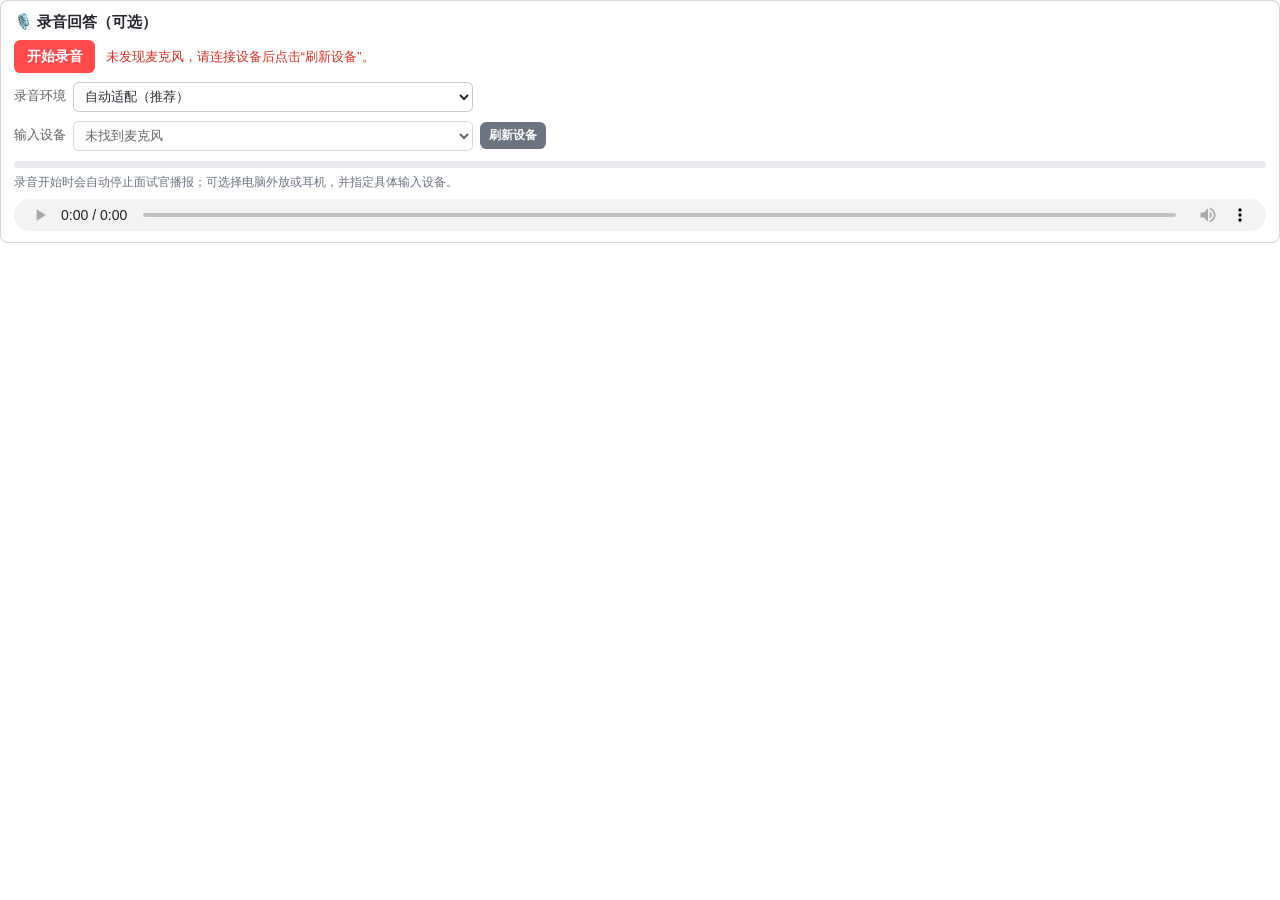
==== components/audio_recorder/index.html @ f008adf7 "fix: support headset and open microphone devices" ====
<!doctype html>
<html lang="zh-CN">
  <head>
    <meta charset="utf-8" />
    <meta name="viewport" content="width=device-width, initial-scale=1" />
    <style>
      :root {
        color-scheme: light;
        font-family: -apple-system, BlinkMacSystemFont, "Segoe UI", sans-serif;
      }

      body {
        margin: 0;
        background: transparent;
        color: #262730;
      }

      .recorder {
        border: 1px solid rgba(49, 51, 63, 0.2);
        border-radius: 0.5rem;
        padding: 0.7rem 0.8rem 0.65rem;
        background: #fff;
      }

      .label {
        font-size: 0.95rem;
        font-weight: 600;
        margin-bottom: 0.45rem;
      }

      .row {
        display: flex;
        align-items: center;
        gap: 0.65rem;
        flex-wrap: wrap;
      }

      .device-row {
        display: flex;
        align-items: center;
        gap: 0.45rem;
        margin-top: 0.55rem;
        flex-wrap: wrap;
      }

      .device-row label {
        color: #5f6368;
        font-size: 0.8rem;
      }

      select {
        min-width: min(100%, 25rem);
        max-width: 100%;
        border: 1px solid rgba(49, 51, 63, 0.25);
        border-radius: 0.35rem;
        padding: 0.35rem 0.45rem;
        background: #fff;
        color: #262730;
        font-size: 0.82rem;
      }

      .device-refresh {
        background: #6b7280;
        padding: 0.32rem 0.55rem;
        font-size: 0.78rem;
      }

      button {
        border: 0;
        border-radius: 0.4rem;
        padding: 0.42rem 0.8rem;
        background: #ff4b4b;
        color: #fff;
        cursor: pointer;
        font-size: 0.9rem;
        font-weight: 600;
      }

      button:hover { background: #e23d3d; }
      button:disabled { opacity: 0.58; cursor: not-allowed; }

      .status {
        color: #5f6368;
        font-size: 0.82rem;
      }

      .status.error { color: #d93025; }
      .status.ok { color: #188038; }

      .meter {
        height: 0.42rem;
        margin-top: 0.65rem;
        overflow: hidden;
        border-radius: 999px;
        background: #e8eaed;
      }

      .level {
        display: block;
        width: 0;
        height: 100%;
        border-radius: inherit;
        background: linear-gradient(90deg, #34a853, #fbbc04, #ea4335);
        transition: width 60ms linear;
      }

      .hint {
        margin-top: 0.4rem;
        color: #6b7280;
        font-size: 0.76rem;
        line-height: 1.35;
      }

      audio {
        display: block;
        width: 100%;
        margin-top: 0.55rem;
        height: 2rem;
      }
    </style>
  </head>
  <body>
    <div class="recorder" id="recorder">
      <div class="label" id="label">🎙️ 录音回答（可选）</div>
      <div class="row">
        <button id="recordButton" type="button">开始录音</button>
        <span class="status" id="status">点击开始后允许浏览器使用麦克风</span>
      </div>
      <div class="device-row">
        <label for="modeSelect">录音环境</label>
        <select id="modeSelect" aria-label="选择录音环境">
          <option value="auto">自动适配（推荐）</option>
          <option value="speaker">电脑外放 / 开放麦克风</option>
          <option value="headset">耳机麦克风</option>
        </select>
      </div>
      <div class="device-row">
        <label for="deviceSelect">输入设备</label>
        <select id="deviceSelect" aria-label="选择麦克风" disabled>
          <option value="">点击开始录音后加载设备</option>
        </select>
        <button id="refreshDevices" class="device-refresh" type="button">刷新设备</button>
      </div>
      <div class="meter" aria-label="麦克风输入音量"><span class="level" id="level"></span></div>
      <div class="hint" id="hint">
        录音开始时会自动停止面试官播报；可选择电脑外放或耳机，并指定具体输入设备。
      </div>
      <audio id="preview" controls hidden></audio>
    </div>

    <script>
      (() => {
        "use strict";

        const label = document.getElementById("label");
        const recordButton = document.getElementById("recordButton");
        const status = document.getElementById("status");
        const hint = document.getElementById("hint");
        const level = document.getElementById("level");
        const preview = document.getElementById("preview");
        const deviceSelect = document.getElementById("deviceSelect");
        const refreshDevicesButton = document.getElementById("refreshDevices");
        const modeSelect = document.getElementById("modeSelect");

        let stream = null;
        let mediaRecorder = null;
        let chunks = [];
        let startedAt = 0;
        let elapsedTimer = null;
        let meterFrame = null;
        let audioContext = null;
        let analyser = null;
        // Keep peak/average activity over the whole clip. Looking only at the
        // final analyser frame misclassifies a valid recording when the user
        // pauses for a moment before pressing Stop.
        let levelStats = {
          rms: 0,
          peak: 0,
          maxRms: 0,
          maxPeak: 0,
          sumRms: 0,
          sampleCount: 0,
          activeSamples: 0,
        };
        let processingSettings = {};
        let maxSeconds = 30;
        let currentMime = "";
        let selectedDeviceId = "";
        let devicesLoaded = false;
        let selectedMode = "auto";

        function postMessage(type, payload) {
          window.parent.postMessage(
            Object.assign({ isStreamlitMessage: true, type }, payload || {}),
            "*"
          );
        }

        function setComponentValue(value) {
          postMessage("streamlit:setComponentValue", {
            value,
            dataType: "json",
          });
        }

        function setFrameHeight() {
          postMessage("streamlit:setFrameHeight", {
            height: document.body.scrollHeight,
          });
        }

        function setStatus(message, kind) {
          status.textContent = message;
          status.className = "status" + (kind ? " " + kind : "");
          setFrameHeight();
        }

        function deviceLabel(device, index) {
          const raw = (device && device.label) || "";
          return raw || ("麦克风 " + (index + 1));
        }

        async function refreshDevices() {
          if (!navigator.mediaDevices || !navigator.mediaDevices.enumerateDevices) {
            deviceSelect.innerHTML = "<option value=\"\">浏览器不支持设备选择</option>";
            deviceSelect.disabled = true;
            return;
          }
          try {
            const devices = await navigator.mediaDevices.enumerateDevices();
            const inputs = devices.filter((device) => device.kind === "audioinput");
            const previous = selectedDeviceId || deviceSelect.value;
            deviceSelect.innerHTML = "";
            if (!inputs.length) {
              deviceSelect.innerHTML = "<option value=\"\">未找到麦克风</option>";
              deviceSelect.disabled = true;
              setStatus("未发现麦克风，请连接设备后点击“刷新设备”。", "error");
              return;
            }
            inputs.forEach((device, index) => {
              const option = document.createElement("option");
              option.value = device.deviceId || "";
              option.textContent = deviceLabel(device, index);
              deviceSelect.appendChild(option);
            });
            const match = inputs.find((device) => device.deviceId === previous);
            deviceSelect.value = match ? previous : (inputs[0].deviceId || "");
            selectedDeviceId = deviceSelect.value;
            deviceSelect.disabled = false;
            devicesLoaded = true;
          } catch (error) {
            deviceSelect.innerHTML = "<option value=\"\">无法读取输入设备</option>";
            deviceSelect.disabled = true;
          }
          setFrameHeight();
        }

        function cancelSpeech() {
          // Speech may have been created by this component, by components.html,
          // or by the parent page. Cancel every same-origin window we can reach.
          const windows = [window];
          try { windows.push(window.parent); } catch (error) {}
          try { windows.push(window.top); } catch (error) {}
          windows.forEach((owner) => {
            try {
              if (owner && owner.speechSynthesis) owner.speechSynthesis.cancel();
            } catch (error) {}
          });
          try {
            const frames = window.parent.document.querySelectorAll("iframe");
            frames.forEach((frame) => {
              try {
                if (frame.contentWindow && frame.contentWindow.speechSynthesis) {
                  frame.contentWindow.speechSynthesis.cancel();
                }
              } catch (error) {}
            });
          } catch (error) {}
        }

        function supportedMimeType() {
          if (!window.MediaRecorder || !MediaRecorder.isTypeSupported) return "";
          const candidates = [
            "audio/webm;codecs=opus",
            "audio/webm",
            "audio/mp4",
            "audio/ogg;codecs=opus",
          ];
          return candidates.find((candidate) => MediaRecorder.isTypeSupported(candidate)) || "";
        }

        function extensionForMime(mimeType) {
          if (mimeType.indexOf("mp4") >= 0) return "m4a";
          if (mimeType.indexOf("ogg") >= 0) return "ogg";
          if (mimeType.indexOf("wav") >= 0) return "wav";
          return "webm";
        }

        function encodeWav(audioBuffer) {
          const channel = audioBuffer.getChannelData(0);
          const output = new ArrayBuffer(44 + channel.length * 2);
          const view = new DataView(output);
          const writeString = (offset, value) => {
            for (let index = 0; index < value.length; index += 1) {
              view.setUint8(offset + index, value.charCodeAt(index));
            }
          };
          writeString(0, "RIFF");
          view.setUint32(4, 36 + channel.length * 2, true);
          writeString(8, "WAVE");
          writeString(12, "fmt ");
          view.setUint32(16, 16, true);
          view.setUint16(20, 1, true); // PCM
          view.setUint16(22, 1, true); // mono
          view.setUint32(24, audioBuffer.sampleRate, true);
          view.setUint32(28, audioBuffer.sampleRate * 2, true);
          view.setUint16(32, 2, true);
          view.setUint16(34, 16, true);
          writeString(36, "data");
          view.setUint32(40, channel.length * 2, true);
          for (let index = 0; index < channel.length; index += 1) {
            const sample = Math.max(-1, Math.min(1, channel[index]));
            view.setInt16(44 + index * 2, sample < 0 ? sample * 0x8000 : sample * 0x7fff, true);
          }
          return new Blob([output], { type: "audio/wav" });
        }

        async function convertToWav(blob) {
          // OpenAI-compatible speech endpoints are most consistent with WAV.
          // Decode and resample in the browser so no ffmpeg installation is
          // required on the user's computer.
          const AudioContextClass = window.AudioContext || window.webkitAudioContext;
          if (!AudioContextClass || !blob.arrayBuffer) throw new Error("Audio decoding unavailable");
          const decodeContext = new AudioContextClass();
          try {
            const decoded = await decodeContext.decodeAudioData(await blob.arrayBuffer());
            let rendered = decoded;
            if (decoded.sampleRate !== 16000 || decoded.numberOfChannels !== 1) {
              const OfflineContext = window.OfflineAudioContext || window.webkitOfflineAudioContext;
              if (!OfflineContext) throw new Error("Audio resampling unavailable");
              const frameCount = Math.max(1, Math.ceil(decoded.duration * 16000));
              const offline = new OfflineContext(1, frameCount, 16000);
              const source = offline.createBufferSource();
              source.buffer = decoded;
              source.connect(offline.destination);
              source.start(0);
              rendered = await offline.startRendering();
            }
            return encodeWav(rendered);
          } finally {
            try { await decodeContext.close(); } catch (error) {}
          }
        }

        function stopMeter() {
          if (meterFrame !== null) cancelAnimationFrame(meterFrame);
          meterFrame = null;
          if (elapsedTimer !== null) clearInterval(elapsedTimer);
          elapsedTimer = null;
          if (audioContext) {
            try { audioContext.close(); } catch (error) {}
          }
          audioContext = null;
          analyser = null;
          level.style.width = "0%";
        }

        function updateMeter() {
          if (!analyser) return;
          const buffer = new Uint8Array(analyser.fftSize);
          analyser.getByteTimeDomainData(buffer);
          let sum = 0;
          let peak = 0;
          for (let index = 0; index < buffer.length; index += 1) {
            const sample = (buffer[index] - 128) / 128;
            sum += sample * sample;
            peak = Math.max(peak, Math.abs(sample));
          }
          const rms = Math.sqrt(sum / buffer.length);
          levelStats.rms = rms;
          levelStats.peak = peak;
          levelStats.maxRms = Math.max(levelStats.maxRms, rms);
          levelStats.maxPeak = Math.max(levelStats.maxPeak, peak);
          levelStats.sumRms += rms;
          levelStats.sampleCount += 1;
          if (rms >= 0.008 || peak >= 0.03) levelStats.activeSamples += 1;
          // Expand quiet speech enough to be visible without pretending it is loud.
          const visibleLevel = Math.min(100, Math.max(0, rms * 420));
          level.style.width = visibleLevel.toFixed(1) + "%";
          meterFrame = requestAnimationFrame(updateMeter);
        }

        async function requestMicrophone() {
          const deviceConstraint = selectedDeviceId
            ? { deviceId: { exact: selectedDeviceId } }
            : {};
          const processing = selectedMode === "headset"
            // Headset profile requests the equivalent of:
            // echoCancellation: false, noiseSuppression: false, autoGainControl: false
            ? { echoCancellation: { ideal: false }, noiseSuppression: { ideal: false }, autoGainControl: { ideal: false } }
            : selectedMode === "speaker"
              ? { echoCancellation: { ideal: true }, noiseSuppression: { ideal: true }, autoGainControl: { ideal: true } }
              : { echoCancellation: { ideal: true }, noiseSuppression: { ideal: true }, autoGainControl: { ideal: true } };
          const attempts = [
            // Use the selected environment profile; ``ideal`` values remain
            // negotiable so Windows headset and laptop drivers can accept them.
            { audio: Object.assign({}, deviceConstraint, {
              ...processing,
              channelCount: { ideal: 1 },
              sampleRate: { ideal: 16000 },
            }) },
            // Some Windows headset drivers reject the processing constraints.
            { audio: Object.assign({}, deviceConstraint, {
              channelCount: { ideal: 1 },
            }) },
            // Last resort: let the browser choose its compatible defaults.
            { audio: selectedDeviceId ? deviceConstraint : true },
            { audio: true },
          ];
          let lastError = null;
          for (const constraints of attempts) {
            try {
              return await navigator.mediaDevices.getUserMedia(constraints);
            } catch (error) {
              lastError = error;
            }
          }
          throw lastError || new Error("Microphone unavailable");
        }

        function wireMeter() {
          try {
            audioContext = new (window.AudioContext || window.webkitAudioContext)();
            const source = audioContext.createMediaStreamSource(stream);
            analyser = audioContext.createAnalyser();
            analyser.fftSize = 1024;
            source.connect(analyser);
            if (audioContext.state === "suspended" && audioContext.resume) {
              audioContext.resume().catch(() => {});
            }
            updateMeter();
          } catch (error) {
            // Recording still works if AudioContext is unavailable.
            analyser = null;
          }
        }

        function inspectProcessingSettings() {
          processingSettings = {};
          try {
            const track = stream && stream.getAudioTracks && stream.getAudioTracks()[0];
            const settings = track && track.getSettings ? track.getSettings() : {};
            ["echoCancellation", "noiseSuppression", "autoGainControl"].forEach((name) => {
              if (typeof settings[name] === "boolean") processingSettings[name] = settings[name];
            });
            const stillProcessed = Object.keys(processingSettings).some(
              (name) => processingSettings[name] === true
            );
            if (stillProcessed) {
              hint.textContent = "当前设备保留了部分回声/降噪处理；开放扬声器时建议降低音量，戴耳机时可继续使用。";
            }
            const selectedOption = deviceSelect.options[deviceSelect.selectedIndex];
            const selectedLabel = (track && track.label) || (selectedOption && selectedOption.textContent) || "默认麦克风";
            if (track && track.readyState !== "live") {
              setStatus("麦克风音轨未处于活动状态，请刷新设备后重试。", "error");
            } else if (track && track.muted) {
              setStatus("麦克风音轨被浏览器静音，请检查系统输入音量。", "error");
            } else {
              setStatus("已使用：" + selectedLabel + "；请说话并确认音量条变化。", "ok");
            }
          } catch (error) {}
        }

        function cleanupStream() {
          if (stream) {
            stream.getTracks().forEach((track) => track.stop());
          }
          stream = null;
          stopMeter();
        }

        function finishRecording() {
          if (!mediaRecorder || mediaRecorder.state === "inactive") return;
          recordButton.disabled = true;
          setStatus("正在整理录音…");
          mediaRecorder.stop();
        }

        function encodeRecording() {
          const actualMime = (mediaRecorder && mediaRecorder.mimeType) || currentMime || "audio/webm";
          const blob = new Blob(chunks, { type: actualMime });
          const duration = Math.max(0, (Date.now() - startedAt) / 1000);
          const track = stream && stream.getAudioTracks && stream.getAudioTracks()[0];
          const trackSettings = track && track.getSettings ? track.getSettings() : {};
          const trackInfo = {
            deviceId: trackSettings.deviceId || selectedDeviceId || "",
            label: (track && track.label) || "",
            readyState: (track && track.readyState) || "",
            muted: Boolean(track && track.muted),
          };
          cleanupStream();
          recordButton.disabled = false;
          recordButton.textContent = "重新录音";
          if (!blob.size) {
            setStatus("没有录到音频，请检查麦克风权限后重试。", "error");
            return;
          }
          const finishUpload = (uploadBlob, uploadMime, uploadFilename) => {
            const reader = new FileReader();
            reader.onloadend = () => {
            const dataUrl = String(reader.result || "");
            const separator = dataUrl.indexOf(",");
            const base64 = separator >= 0 ? dataUrl.slice(separator + 1) : "";
            if (!base64) {
              setStatus("录音编码失败，请重试。", "error");
              return;
            }
            const extension = extensionForMime(uploadMime);
            preview.src = URL.createObjectURL(blob);
            preview.hidden = false;
            setStatus("录音完成，可在下方查看并等待语音识别。", "ok");
            setComponentValue({
              status: "recorded",
              audio_base64: base64,
              mime_type: uploadMime,
              filename: uploadFilename || ("answer." + extension),
              bytes: uploadBlob.size,
              duration_seconds: Number(duration.toFixed(2)),
              // 使用整段录音的最高活动窗口，避免用户停顿后点击停止
              // 导致最后一个静音帧覆盖前面的有效语音。
              rms: Number((levelStats.maxRms || levelStats.rms || 0).toFixed(6)),
              peak: Number((levelStats.maxPeak || levelStats.peak || 0).toFixed(6)),
              average_rms: Number((levelStats.sampleCount ? levelStats.sumRms / levelStats.sampleCount : 0).toFixed(6)),
              active_ratio: Number((levelStats.sampleCount ? levelStats.activeSamples / levelStats.sampleCount : 0).toFixed(4)),
              processing: processingSettings,
              audio_mode: selectedMode,
              device_id: trackInfo.deviceId,
              track_label: trackInfo.label,
              track_ready_state: trackInfo.readyState,
              track_muted: trackInfo.muted,
            });
            };
            reader.readAsDataURL(uploadBlob);
          };
          convertToWav(blob)
            .then((wavBlob) => finishUpload(wavBlob, "audio/wav", "answer.wav"))
            .catch(() => finishUpload(blob, actualMime, "answer." + extensionForMime(actualMime)));
        }

        async function startRecording() {
          if (!navigator.mediaDevices || !navigator.mediaDevices.getUserMedia) {
            setStatus("当前浏览器不支持麦克风录音，请使用最新版 Chrome 或 Edge。", "error");
            return;
          }
          cancelSpeech();
          recordButton.disabled = true;
          setStatus("正在请求麦克风权限…");
          try {
            stream = await requestMicrophone();
            inspectProcessingSettings();
            currentMime = supportedMimeType();
            if (!window.MediaRecorder) throw new Error("MediaRecorder unavailable");
            mediaRecorder = currentMime
              ? new MediaRecorder(stream, { mimeType: currentMime })
              : new MediaRecorder(stream);
            currentMime = mediaRecorder.mimeType || currentMime || "audio/webm";
            chunks = [];
            levelStats = {
              rms: 0,
              peak: 0,
              maxRms: 0,
              maxPeak: 0,
              sumRms: 0,
              sampleCount: 0,
              activeSamples: 0,
            };
            startedAt = Date.now();
            mediaRecorder.ondataavailable = (event) => {
              if (event.data && event.data.size > 0) chunks.push(event.data);
            };
            mediaRecorder.onerror = () => {
              setStatus("录音发生错误，请检查麦克风权限后重试。", "error");
              cleanupStream();
              recordButton.disabled = false;
            };
            mediaRecorder.onstop = encodeRecording;
            mediaRecorder.start(250);
            recordButton.textContent = "停止录音";
            recordButton.disabled = false;
            setStatus("正在录音…请正常说话，音量条应有明显变化。", "ok");
            wireMeter();
            elapsedTimer = setInterval(() => {
              const seconds = (Date.now() - startedAt) / 1000;
              if (seconds >= maxSeconds) finishRecording();
              else setStatus("正在录音… " + Math.floor(seconds) + " 秒", "ok");
            }, 500);
          } catch (error) {
            cleanupStream();
            recordButton.disabled = false;
            recordButton.textContent = "开始录音";
            const name = error && error.name ? error.name : "";
            if (name === "NotAllowedError" || name === "PermissionDeniedError") {
              setStatus("麦克风权限被拒绝，请在浏览器地址栏左侧点🔒→麦克风→允许，然后刷新页面。", "error");
            } else if (name === "NotFoundError") {
              setStatus("没有找到麦克风，请检查系统输入设备连接。", "error");
            } else {
              setStatus("无法打开麦克风（" + (name || "未知错误") + "），请使用 Chrome/Edge 重试。", "error");
            }
          }
        }

        recordButton.addEventListener("click", () => {
          if (mediaRecorder && mediaRecorder.state === "recording") finishRecording();
          else startRecording();
        });

        modeSelect.addEventListener("change", () => {
          selectedMode = modeSelect.value || "auto";
          hint.textContent = selectedMode === "speaker"
            ? "开放麦克风模式：已启用回声消除、降噪和自动增益，适合电脑扬声器外放。"
            : selectedMode === "headset"
              ? "耳机模式：尽量保留原始麦克风信号，适合耳机或带麦克风耳塞。"
              : "自动模式：优先使用兼容的浏览器处理，适配大多数电脑和耳机。";
        });
        deviceSelect.addEventListener("change", () => {
          selectedDeviceId = deviceSelect.value || "";
          setStatus("已选择输入设备，下一次录音时生效。", "ok");
        });
        refreshDevicesButton.addEventListener("click", refreshDevices);
        if (navigator.mediaDevices && navigator.mediaDevices.addEventListener) {
          navigator.mediaDevices.addEventListener("devicechange", refreshDevices);
        }

        window.addEventListener("beforeunload", cleanupStream);
        window.addEventListener("message", (event) => {
          const message = event.data || {};
          if (message.type !== "streamlit:render") return;
          const args = message.args || {};
          label.textContent = args.label || "🎙️ 录音回答（可选）";
          maxSeconds = Math.max(5, Number(args.max_seconds || 30));
          if (args.audio_mode && ["auto", "speaker", "headset"].indexOf(args.audio_mode) >= 0) {
            selectedMode = args.audio_mode;
            modeSelect.value = selectedMode;
          }
          if (args.open_microphone === false) {
            hint.textContent = "录音开始时会自动停止面试官播报。";
          }
          setFrameHeight();
        });

        postMessage("streamlit:componentReady", { apiVersion: 1 });
        refreshDevices();
        setFrameHeight();
      })();
    </script>
  </body>
</html>
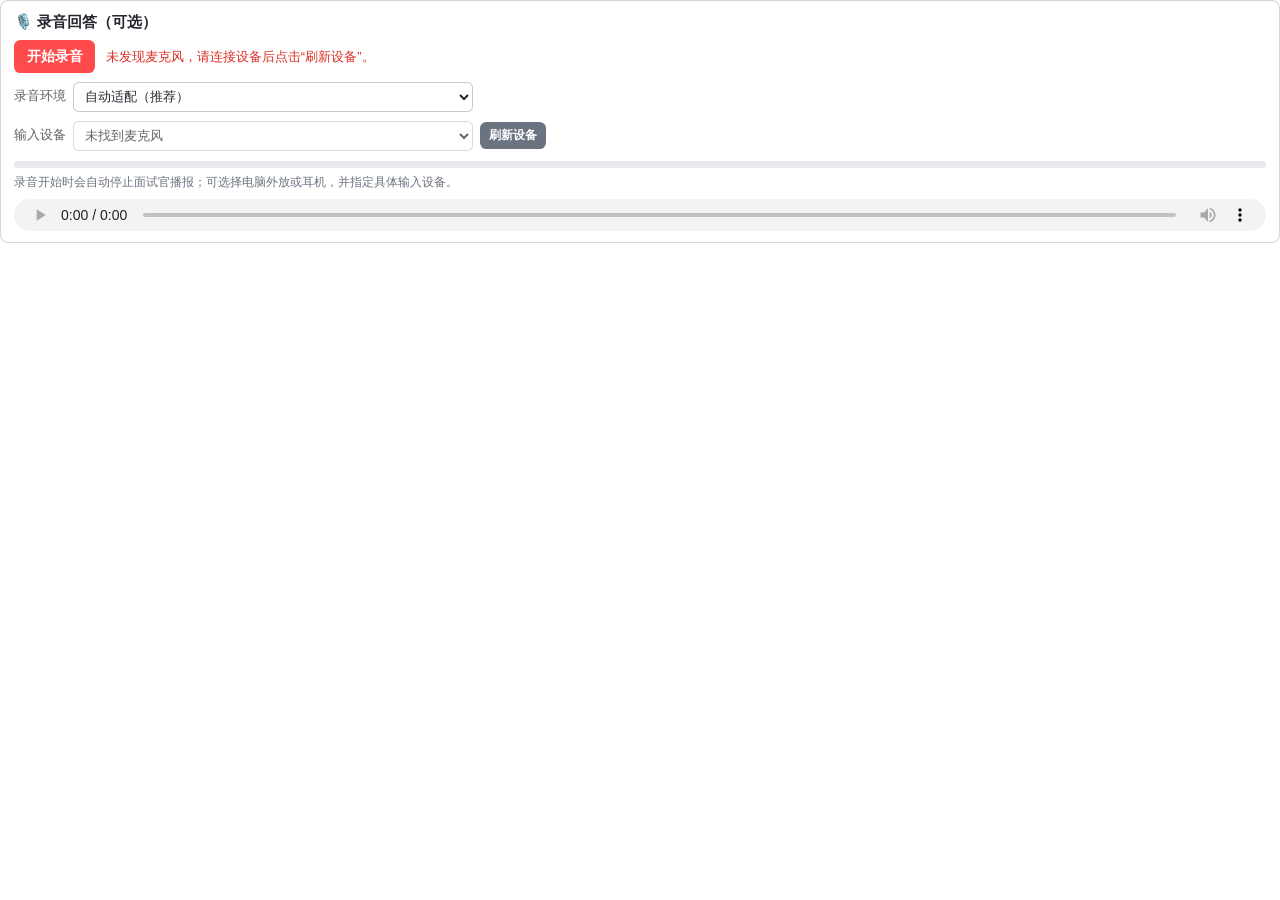
==== commit 3703a7dc: "fix: adapt recording to headset and open microphone hardware" ====
--- a/components/audio_recorder/index.html
+++ b/components/audio_recorder/index.html
@@ -557,6 +557,9 @@
           setStatus("正在请求麦克风权限…");
           try {
             stream = await requestMicrophone();
+            // Permission has now been granted, so browsers can reveal real
+            // device labels and IDs for the next recording.
+            await refreshDevices();
             inspectProcessingSettings();
             currentMime = supportedMimeType();
             if (!window.MediaRecorder) throw new Error("MediaRecorder unavailable");
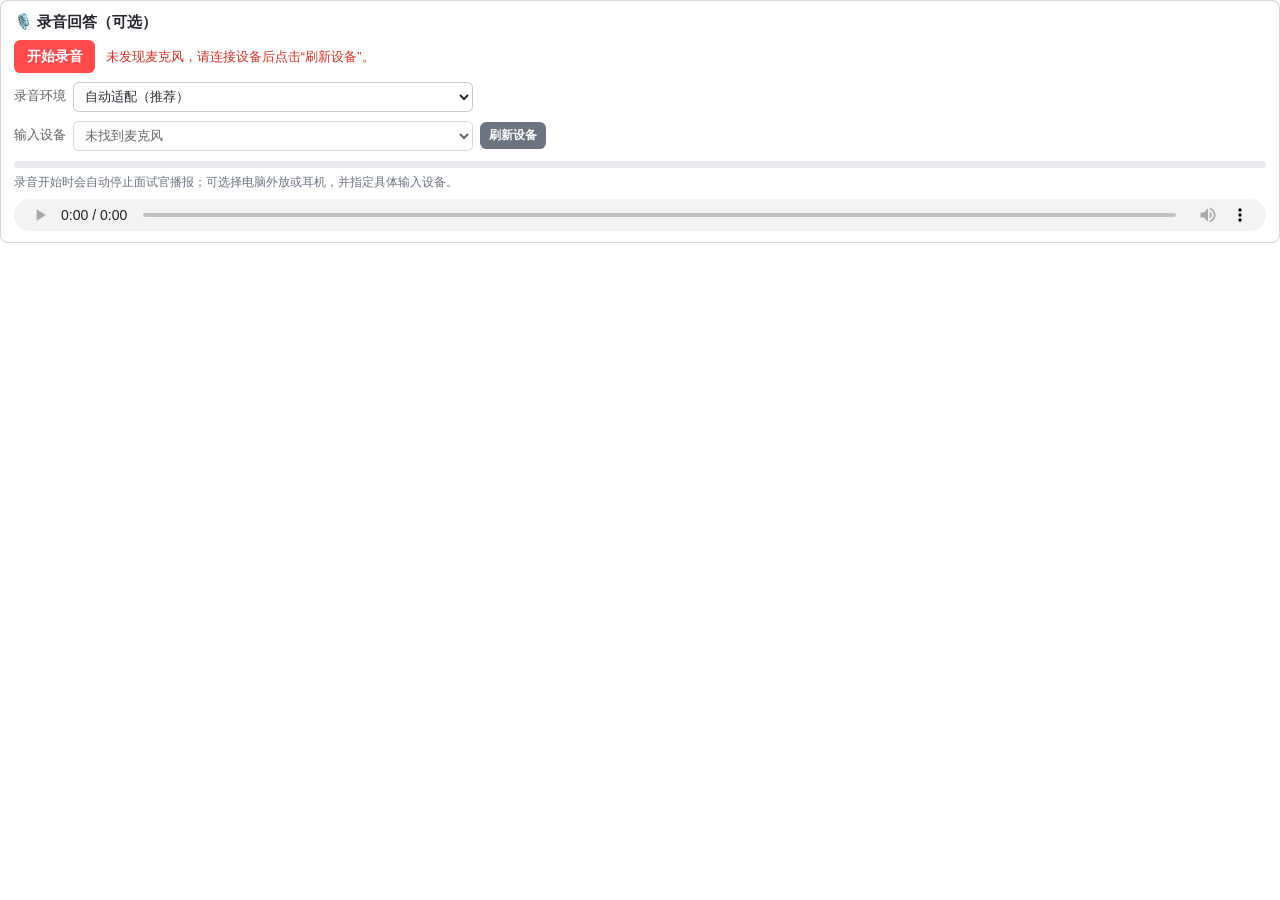
==== commit 68920e0f: "fix: unify all recording limits at ten minutes" ====
--- a/components/audio_recorder/index.html
+++ b/components/audio_recorder/index.html
@@ -183,7 +183,7 @@
           activeSamples: 0,
         };
         let processingSettings = {};
-        let maxSeconds = 30;
+        let maxSeconds = 600;
         let currentMime = "";
         let selectedDeviceId = "";
         let devicesLoaded = false;
@@ -595,7 +595,10 @@
             elapsedTimer = setInterval(() => {
               const seconds = (Date.now() - startedAt) / 1000;
               if (seconds >= maxSeconds) finishRecording();
-              else setStatus("正在录音… " + Math.floor(seconds) + " 秒", "ok");
+              else {
+                const remaining = Math.max(0, Math.ceil(maxSeconds - seconds));
+                setStatus("正在录音… " + Math.floor(seconds) + " 秒（最长还可录 " + remaining + " 秒）", "ok");
+              }
             }, 500);
           } catch (error) {
             cleanupStream();
@@ -640,7 +643,7 @@
           if (message.type !== "streamlit:render") return;
           const args = message.args || {};
           label.textContent = args.label || "🎙️ 录音回答（可选）";
-          maxSeconds = Math.max(5, Number(args.max_seconds || 30));
+          maxSeconds = Math.max(5, Math.min(600, Number(args.max_seconds || 180)));
           if (args.audio_mode && ["auto", "speaker", "headset"].indexOf(args.audio_mode) >= 0) {
             selectedMode = args.audio_mode;
             modeSelect.value = selectedMode;
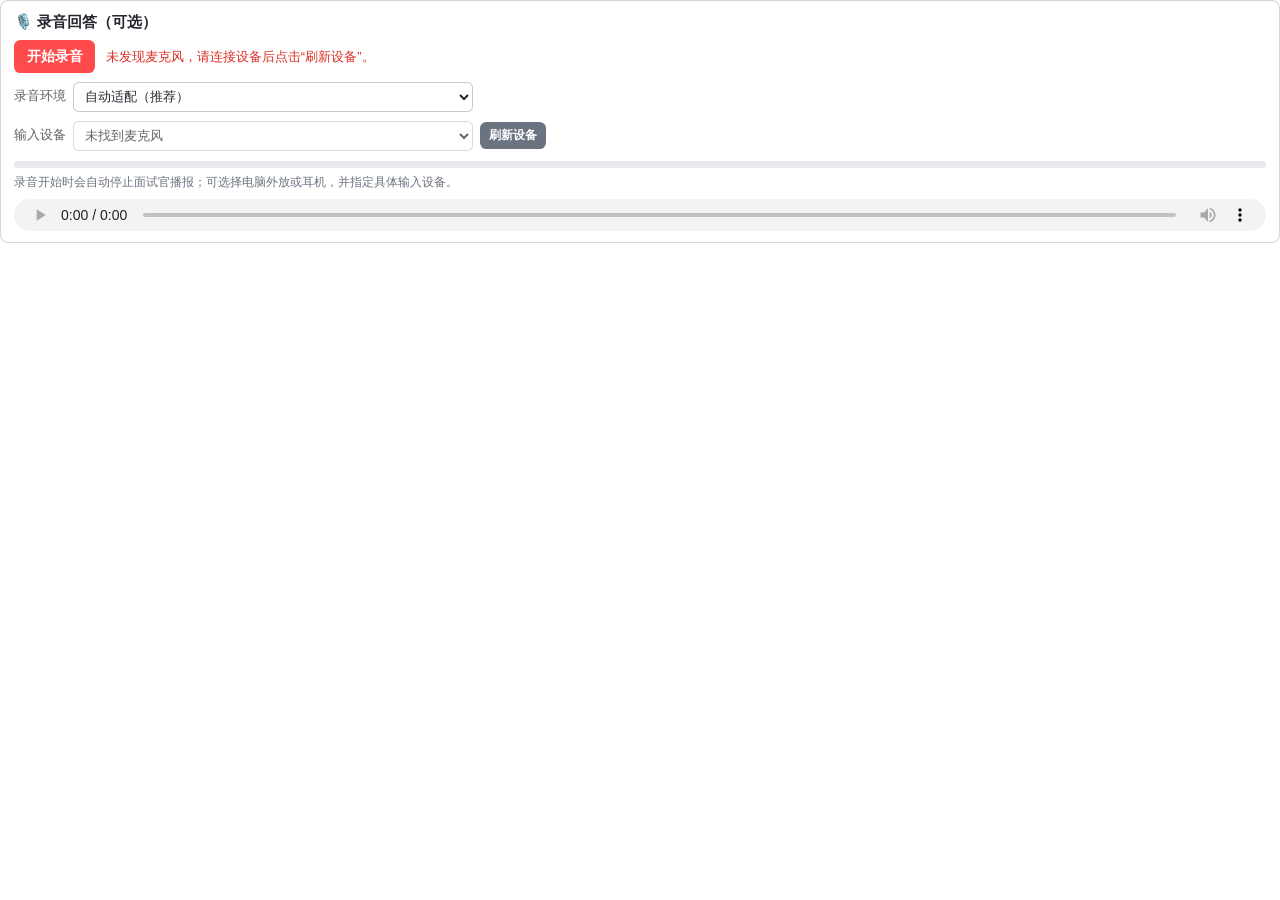
==== commit 0d16a684: "fix: retry speech service outages and recover muted mics" ====
--- a/components/audio_recorder/index.html
+++ b/components/audio_recorder/index.html
@@ -391,9 +391,6 @@
         }
 
         async function requestMicrophone() {
-          const deviceConstraint = selectedDeviceId
-            ? { deviceId: { exact: selectedDeviceId } }
-            : {};
           const processing = selectedMode === "headset"
             // Headset profile requests the equivalent of:
             // echoCancellation: false, noiseSuppression: false, autoGainControl: false
@@ -401,26 +398,72 @@
             : selectedMode === "speaker"
               ? { echoCancellation: { ideal: true }, noiseSuppression: { ideal: true }, autoGainControl: { ideal: true } }
               : { echoCancellation: { ideal: true }, noiseSuppression: { ideal: true }, autoGainControl: { ideal: true } };
-          const attempts = [
-            // Use the selected environment profile; ``ideal`` values remain
-            // negotiable so Windows headset and laptop drivers can accept them.
-            { audio: Object.assign({}, deviceConstraint, {
-              ...processing,
-              channelCount: { ideal: 1 },
-              sampleRate: { ideal: 16000 },
-            }) },
-            // Some Windows headset drivers reject the processing constraints.
-            { audio: Object.assign({}, deviceConstraint, {
-              channelCount: { ideal: 1 },
-            }) },
-            // Last resort: let the browser choose its compatible defaults.
-            { audio: selectedDeviceId ? deviceConstraint : true },
-            { audio: true },
-          ];
+          const deviceIds = [];
+          if (selectedDeviceId) deviceIds.push(selectedDeviceId);
+          try {
+            const devices = await navigator.mediaDevices.enumerateDevices();
+            devices
+              .filter((device) => device.kind === "audioinput" && device.deviceId)
+              .forEach((device) => {
+                if (!deviceIds.includes(device.deviceId)) deviceIds.push(device.deviceId);
+              });
+          } catch (error) {}
+          const attempts = [];
+          const addAttempt = (audio) => {
+            const serialized = JSON.stringify(audio);
+            if (!attempts.some((candidate) => JSON.stringify(candidate.audio) === serialized)) {
+              attempts.push({ audio });
+            }
+          };
+          // Prefer the user's selected device, then try every enumerated input
+          // so a muted Windows default/communications endpoint cannot block
+          // an otherwise usable laptop microphone.
+          deviceIds.forEach((deviceId) => addAttempt({
+            deviceId: { exact: deviceId },
+            ...processing,
+            channelCount: { ideal: 1 },
+            sampleRate: { ideal: 16000 },
+          }));
+          addAttempt({ ...processing, channelCount: { ideal: 1 }, sampleRate: { ideal: 16000 } });
+          deviceIds.forEach((deviceId) => addAttempt({ deviceId: { exact: deviceId }, channelCount: { ideal: 1 } }));
+          addAttempt(true);
           let lastError = null;
+          const waitForUsableTrack = async (candidate) => {
+            const track = candidate && candidate.getAudioTracks && candidate.getAudioTracks()[0];
+            if (!track || track.readyState !== "live" || track.enabled === false) return false;
+            if (!track.muted) return true;
+            // Windows can briefly report a newly granted input as muted while
+            // the driver wakes up. Give it a short window to emit `unmute`
+            // before abandoning that device.
+            return await new Promise((resolve) => {
+              let settled = false;
+              const finish = (usable) => {
+                if (settled) return;
+                settled = true;
+                clearTimeout(timeout);
+                clearInterval(poll);
+                try { track.removeEventListener("unmute", onUnmute); } catch (error) {}
+                resolve(usable);
+              };
+              const onUnmute = () => finish(track.readyState === "live" && track.enabled !== false && !track.muted);
+              const timeout = setTimeout(() => finish(!track.muted), 900);
+              const poll = setInterval(() => {
+                if (track.readyState !== "live" || track.enabled === false) finish(false);
+                else if (!track.muted) finish(true);
+              }, 100);
+              try { track.addEventListener("unmute", onUnmute, { once: true }); } catch (error) {}
+            });
+          };
           for (const constraints of attempts) {
             try {
-              return await navigator.mediaDevices.getUserMedia(constraints);
+              const candidate = await navigator.mediaDevices.getUserMedia(constraints);
+              const usable = await waitForUsableTrack(candidate);
+              // A few Windows drivers grant permission but return a muted
+              // track. Release it and continue with the next input instead of
+              // sending a guaranteed-silent recording to the STT endpoint.
+              if (usable) return candidate;
+              if (candidate && candidate.getTracks) candidate.getTracks().forEach((item) => item.stop());
+              lastError = new Error("Microphone track is muted or inactive");
             } catch (error) {
               lastError = error;
             }
@@ -559,6 +602,21 @@
             stream = await requestMicrophone();
             // Permission has now been granted, so browsers can reveal real
             // device labels and IDs for the next recording.
+            try {
+              const activeTrack = stream && stream.getAudioTracks && stream.getAudioTracks()[0];
+              const activeSettings = activeTrack && activeTrack.getSettings ? activeTrack.getSettings() : {};
+              if (activeSettings.deviceId) selectedDeviceId = activeSettings.deviceId;
+              if (activeTrack && activeTrack.addEventListener) {
+                activeTrack.addEventListener("mute", () => {
+                  setStatus("麦克风信号暂时中断，请检查 Windows 输入设备是否被静音。", "error");
+                });
+                activeTrack.addEventListener("unmute", () => {
+                  if (mediaRecorder && mediaRecorder.state === "recording") {
+                    setStatus("麦克风信号已恢复，请继续说话。", "ok");
+                  }
+                });
+              }
+            } catch (error) {}
             await refreshDevices();
             inspectProcessingSettings();
             currentMime = supportedMimeType();
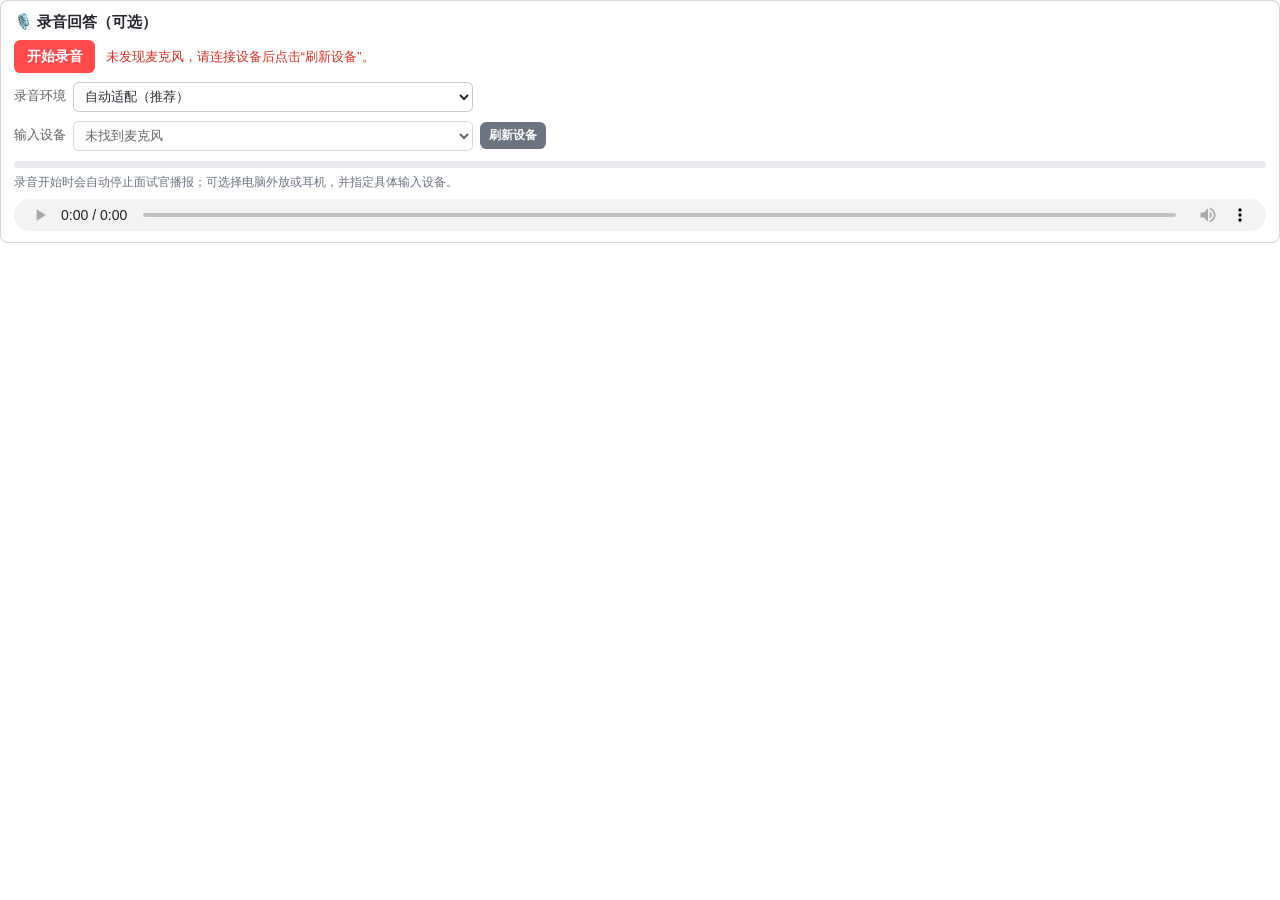
==== commit 6d1210a6: "docs: clarify microphone permission recovery" ====
--- a/components/audio_recorder/index.html
+++ b/components/audio_recorder/index.html
@@ -667,6 +667,8 @@
               setStatus("麦克风权限被拒绝，请在浏览器地址栏左侧点🔒→麦克风→允许，然后刷新页面。", "error");
             } else if (name === "NotFoundError") {
               setStatus("没有找到麦克风，请检查系统输入设备连接。", "error");
+            } else if (error && String(error.message || "").includes("muted or inactive")) {
+              setStatus("检测到的麦克风没有音频信号。请在“输入设备”中选择实际麦克风，或检查 Windows 麦克风隐私权限后重试。", "error");
             } else {
               setStatus("无法打开麦克风（" + (name || "未知错误") + "），请使用 Chrome/Edge 重试。", "error");
             }
